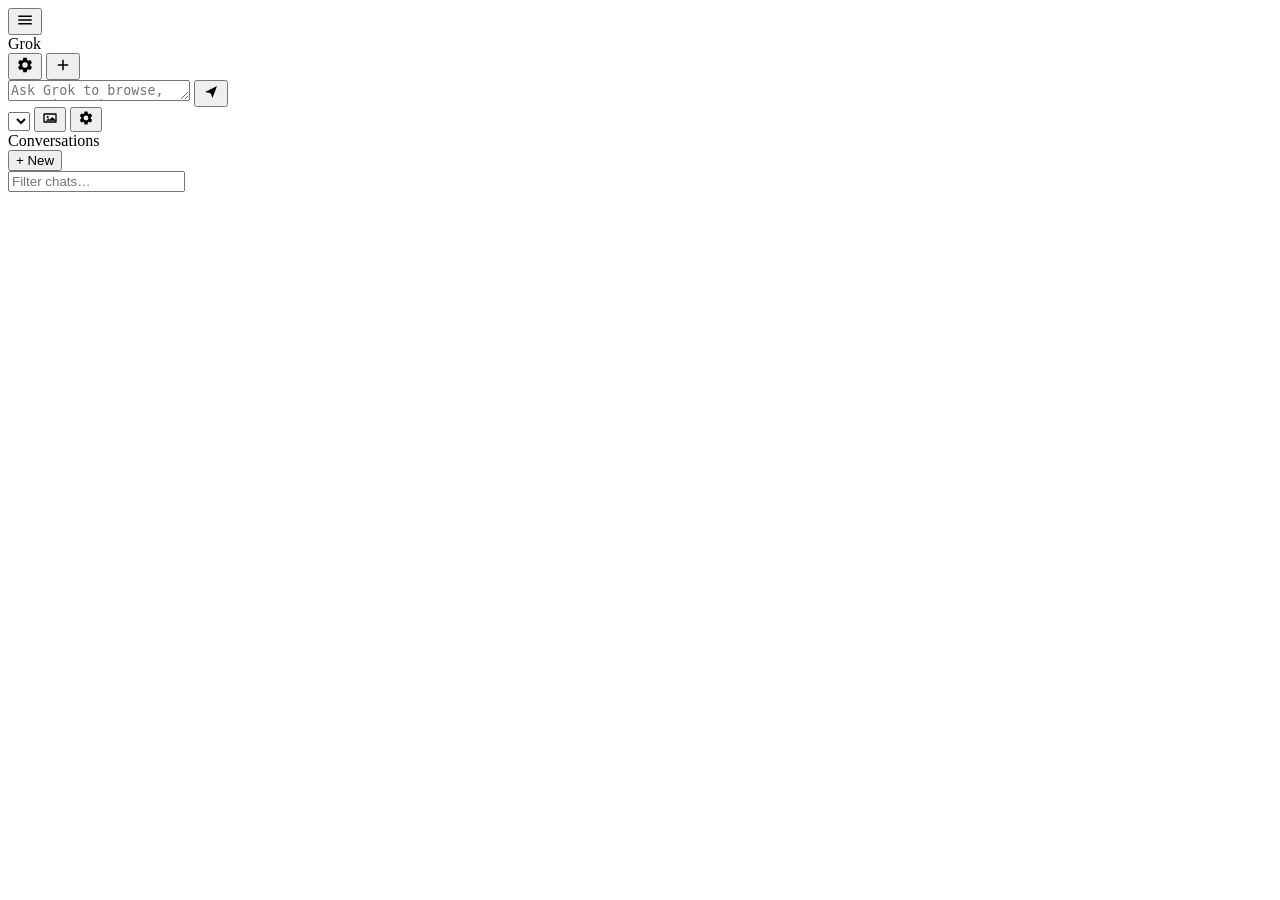
==== companion/ui/index.html @ cfa8ff23 "Merge pull request #15 from jett22JOE/fix/sidepanel-modern-no-clip fix(ui): dock Grok side panel so " ====
<!DOCTYPE html>
<html lang="en" class="grok-build xpl-sidepanel">
<head>
  <meta charset="utf-8">
  <meta name="viewport" content="width=device-width, initial-scale=1">
  <title>Grok — Xplor</title>
  <link rel="stylesheet" href="/theme.css">
  <script>document.documentElement.setAttribute('data-theme',matchMedia('(prefers-color-scheme: dark)').matches?'dark':'light');</script>
  <link rel="stylesheet" href="/toolbar.css">
  <link rel="stylesheet" href="/style.css">
</head>
<body>
  <div id="grok-toolbar-mount"></div>

  <main class="chat">
    <header class="chat-bar">
      <button type="button" id="conv-toggle" class="iconbtn" title="Conversations" aria-label="Show conversations" aria-expanded="false">
        <svg viewBox="0 0 24 24" width="18" height="18" aria-hidden="true"><path fill="currentColor" d="M3 6h18v2H3zM3 11h18v2H3zM3 16h18v2H3z"/></svg>
      </button>
      <div class="chat-bar-title" id="chat-title">Grok</div>
      <a id="chat-schedule-link" class="chat-schedule-link" href="/schedules" hidden>Task settings</a>
      <button type="button" id="active-count" class="active-count" hidden title="Chats running — open list"></button>
      <button type="button" id="chat-info-btn" class="iconbtn" title="Chat info" aria-label="Chat info" aria-expanded="false">
        <svg viewBox="0 0 24 24" width="18" height="18" aria-hidden="true"><path fill="currentColor" d="M19.14 12.94c.04-.3.06-.61.06-.94 0-.32-.02-.64-.07-.94l2.03-1.58a.49.49 0 00.12-.61l-1.92-3.32a.49.49 0 00-.59-.22l-2.39.96c-.5-.38-1.03-.7-1.62-.94l-.36-2.54a.48.48 0 00-.48-.41h-3.84c-.24 0-.43.17-.47.41l-.36 2.54c-.59.24-1.13.57-1.62.94l-2.39-.96a.49.49 0 00-.59.22L2.74 8.87a.49.49 0 00.12.61l2.03 1.58c-.05.3-.09.63-.09.94s.02.64.07.94l-2.03 1.58a.49.49 0 00-.12.61l1.92 3.32c.12.22.37.29.59.22l2.39-.96c.5.38 1.03.7 1.62.94l.36 2.54c.05.24.24.41.48.41h3.84c.24 0 .44-.17.47-.41l.36-2.54c.59-.24 1.13-.56 1.62-.94l2.39.96c.22.08.47 0 .59-.22l1.92-3.32c.12-.22.07-.47-.12-.61l-2.01-1.58zM12 15.6a3.6 3.6 0 110-7.2 3.6 3.6 0 010 7.2z"/></svg>
      </button>
      <button type="button" id="new-chat-top" class="iconbtn" title="New conversation" aria-label="New conversation">
        <svg viewBox="0 0 24 24" width="18" height="18" aria-hidden="true"><path fill="currentColor" d="M11 5h2v6h6v2h-6v6h-2v-6H5v-2h6z"/></svg>
      </button>
    </header>

    <div id="chat-info" class="chat-info" hidden></div>

    <div id="messages" class="messages"></div>

    <div id="msg-queue" class="msg-queue" hidden></div>

    <form id="composer" class="composer">
      <div class="composer-row">
        <textarea id="input" rows="1" placeholder="Ask Grok to browse, organize tabs…"></textarea>
        <button type="button" id="stop" class="composer-stop" hidden title="Stop generating" aria-label="Stop">
          <svg viewBox="0 0 24 24" width="16" height="16" aria-hidden="true"><rect x="6" y="6" width="12" height="12" rx="2" fill="currentColor"/></svg>
        </button>
        <button type="submit" id="send" class="composer-send" title="Send" aria-label="Send">
          <svg viewBox="0 0 24 24" width="18" height="18" aria-hidden="true"><path fill="currentColor" d="M4 12l16-8-6 16-2.5-6.2L4 12z"/></svg>
        </button>
      </div>
      <div class="composer-tools">
        <select id="model-select" class="composer-model-select" title="Model" aria-label="Model"></select>
        <button type="button" id="img-search" class="composer-gear" title="Search this tab's image with Grok" aria-label="Search this tab's image with Grok"><svg viewBox="0 0 24 24" width="16" height="16" aria-hidden="true"><path fill="currentColor" d="M21 5H3a1 1 0 00-1 1v12a1 1 0 001 1h18a1 1 0 001-1V6a1 1 0 00-1-1zm-1 12H4V7h16v10zM8.5 9a1.5 1.5 0 110 3 1.5 1.5 0 010-3zM6 16l3.5-3.5 2 2 4-4L20 15v1H6z"/></svg></button>
        <button type="button" id="effort-gear" class="composer-gear" title="Response settings" aria-label="Response settings">
          <svg viewBox="0 0 24 24" width="16" height="16" aria-hidden="true"><path fill="currentColor" d="M19.14 12.94c.04-.3.06-.61.06-.94 0-.32-.02-.64-.07-.94l2.03-1.58a.49.49 0 00.12-.61l-1.92-3.32a.49.49 0 00-.59-.22l-2.39.96c-.5-.38-1.03-.7-1.62-.94l-.36-2.54a.48.48 0 00-.48-.41h-3.84c-.24 0-.43.17-.47.41l-.36 2.54c-.59.24-1.13.57-1.62.94l-2.39-.96a.49.49 0 00-.59.22L2.74 8.87a.49.49 0 00.12.61l2.03 1.58c-.05.3-.09.63-.09.94s.02.64.07.94l-2.03 1.58a.49.49 0 00-.12.61l1.92 3.32c.12.22.37.29.59.22l2.39-.96c.5.38 1.03.7 1.62.94l.36 2.54c.04.24.23.41.47.41h3.84c.24 0 .44-.17.47-.41l.36-2.54c.59-.24 1.13-.56 1.62-.94l2.39.96c.22.08.47 0 .59-.22l1.92-3.32a.49.49 0 00-.12-.61l-2.01-1.58zM12 15.6a3.6 3.6 0 110-7.2 3.6 3.6 0 010 7.2z"/></svg>
        </button>
      </div>
      <div id="effort-popover" class="effort-popover" hidden>
        <div class="effort-title">Response settings</div>
        <label class="effort-row"><span>Effort</span>
          <select id="effort-select">
            <option value="low">Low — fastest</option>
            <option value="medium">Medium</option>
            <option value="high">High</option>
            <option value="xhigh">Extra high</option>
            <option value="max">Max</option>
          </select>
        </label>
        <label class="effort-row"><span>Max turns</span>
          <input id="maxturns-input" type="number" min="1" max="200" step="1" />
        </label>
        <div class="effort-hint">Lower effort + fewer turns = faster replies.</div>
      </div>
    </form>
  </main>

  <div class="drawer-backdrop" id="drawer-backdrop" hidden></div>
  <aside class="sidebar" id="conv-drawer" aria-hidden="true">
    <div class="sidebar-head">
      <div class="sidebar-label">Conversations</div>
      <button type="button" id="new-chat" class="sidebar-new" title="New conversation">+ New</button>
    </div>
    <input type="search" id="conv-filter" class="conv-filter" placeholder="Filter chats…" autocomplete="off" title="Press / to focus">
    <ul id="conv-list"></ul>
  </aside>

  <script src="/toolbar.js"></script>
  <script src="/common.js"></script>
  <script src="/app.js"></script>
  <script>
    // Conversations drawer: hidden by default, toggled by the header button.
    (function () {
      var body = document.body;
      var toggle = document.getElementById('conv-toggle');
      var backdrop = document.getElementById('drawer-backdrop');
      var drawer = document.getElementById('conv-drawer');
      var newTop = document.getElementById('new-chat-top');
      var newChat = document.getElementById('new-chat');
      var list = document.getElementById('conv-list');
      function open() {
        body.classList.add('conv-open');
        backdrop.hidden = false;
        toggle.setAttribute('aria-expanded', 'true');
        drawer.setAttribute('aria-hidden', 'false');
      }
      function close() {
        body.classList.remove('conv-open');
        backdrop.hidden = true;
        toggle.setAttribute('aria-expanded', 'false');
        drawer.setAttribute('aria-hidden', 'true');
      }
      toggle && toggle.addEventListener('click', function () {
        body.classList.contains('conv-open') ? close() : open();
      });
      backdrop && backdrop.addEventListener('click', close);
      // Active-chat count badge opens the conversations list to manage running chats.
      var activeCount = document.getElementById('active-count');
      activeCount && activeCount.addEventListener('click', open);
      // Header "+" starts a new chat (reusing the drawer's handler) and closes the drawer.
      newTop && newChat && newTop.addEventListener('click', function () { newChat.click(); close(); });
      // Picking a conversation closes the drawer so the chat gets the full width.
      list && list.addEventListener('click', close);
      document.addEventListener('keydown', function (e) { if (e.key === 'Escape') close(); });
    })();
  </script>
</body>
</html>
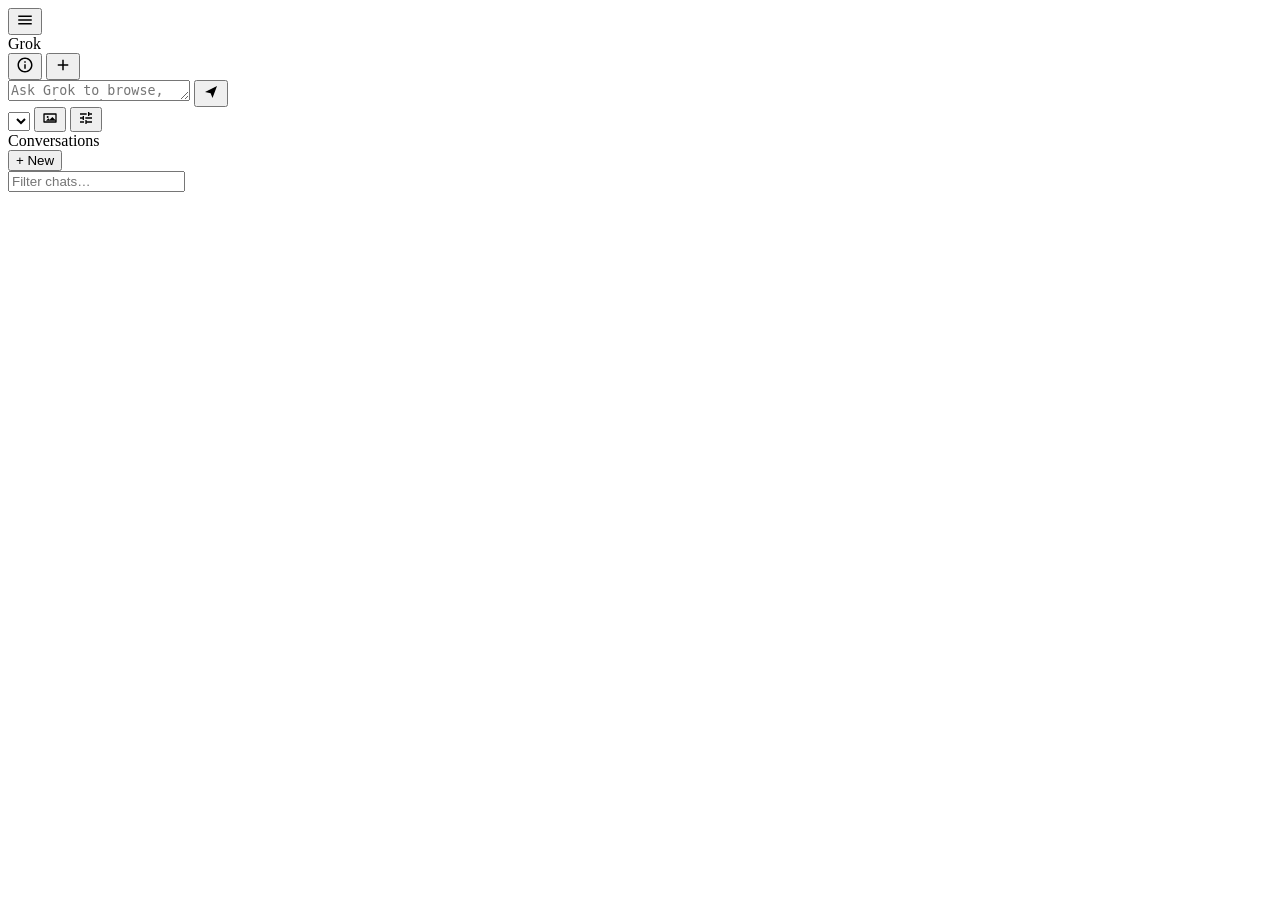
==== commit aaf95721: "ui: settings sections, AI providers, chat polish, color picker, onboarding fixes Settings gets Gener" ====
--- a/companion/ui/index.html
+++ b/companion/ui/index.html
@@ -4,10 +4,12 @@
   <meta charset="utf-8">
   <meta name="viewport" content="width=device-width, initial-scale=1">
   <title>Grok — Xplor</title>
+  <link rel="icon" type="image/svg+xml" href="/grok-icon.svg">
   <link rel="stylesheet" href="/theme.css">
   <script>document.documentElement.setAttribute('data-theme',matchMedia('(prefers-color-scheme: dark)').matches?'dark':'light');</script>
   <link rel="stylesheet" href="/toolbar.css">
   <link rel="stylesheet" href="/style.css">
+  <link rel="stylesheet" href="/polish.css">
 </head>
 <body>
   <div id="grok-toolbar-mount"></div>
@@ -21,7 +23,7 @@
       <a id="chat-schedule-link" class="chat-schedule-link" href="/schedules" hidden>Task settings</a>
       <button type="button" id="active-count" class="active-count" hidden title="Chats running — open list"></button>
       <button type="button" id="chat-info-btn" class="iconbtn" title="Chat info" aria-label="Chat info" aria-expanded="false">
-        <svg viewBox="0 0 24 24" width="18" height="18" aria-hidden="true"><path fill="currentColor" d="M19.14 12.94c.04-.3.06-.61.06-.94 0-.32-.02-.64-.07-.94l2.03-1.58a.49.49 0 00.12-.61l-1.92-3.32a.49.49 0 00-.59-.22l-2.39.96c-.5-.38-1.03-.7-1.62-.94l-.36-2.54a.48.48 0 00-.48-.41h-3.84c-.24 0-.43.17-.47.41l-.36 2.54c-.59.24-1.13.57-1.62.94l-2.39-.96a.49.49 0 00-.59.22L2.74 8.87a.49.49 0 00.12.61l2.03 1.58c-.05.3-.09.63-.09.94s.02.64.07.94l-2.03 1.58a.49.49 0 00-.12.61l1.92 3.32c.12.22.37.29.59.22l2.39-.96c.5.38 1.03.7 1.62.94l.36 2.54c.05.24.24.41.48.41h3.84c.24 0 .44-.17.47-.41l.36-2.54c.59-.24 1.13-.56 1.62-.94l2.39.96c.22.08.47 0 .59-.22l1.92-3.32c.12-.22.07-.47-.12-.61l-2.01-1.58zM12 15.6a3.6 3.6 0 110-7.2 3.6 3.6 0 010 7.2z"/></svg>
+        <svg viewBox="0 0 24 24" width="18" height="18" aria-hidden="true"><path fill="currentColor" d="M11 7h2v2h-2zm0 4h2v6h-2zm1-9C6.48 2 2 6.48 2 12s4.48 10 10 10 10-4.48 10-10S17.52 2 12 2zm0 18c-4.41 0-8-3.59-8-8s3.59-8 8-8 8 3.59 8 8-3.59 8-8 8z"/></svg>
       </button>
       <button type="button" id="new-chat-top" class="iconbtn" title="New conversation" aria-label="New conversation">
         <svg viewBox="0 0 24 24" width="18" height="18" aria-hidden="true"><path fill="currentColor" d="M11 5h2v6h6v2h-6v6h-2v-6H5v-2h6z"/></svg>
@@ -48,7 +50,7 @@
         <select id="model-select" class="composer-model-select" title="Model" aria-label="Model"></select>
         <button type="button" id="img-search" class="composer-gear" title="Search this tab's image with Grok" aria-label="Search this tab's image with Grok"><svg viewBox="0 0 24 24" width="16" height="16" aria-hidden="true"><path fill="currentColor" d="M21 5H3a1 1 0 00-1 1v12a1 1 0 001 1h18a1 1 0 001-1V6a1 1 0 00-1-1zm-1 12H4V7h16v10zM8.5 9a1.5 1.5 0 110 3 1.5 1.5 0 010-3zM6 16l3.5-3.5 2 2 4-4L20 15v1H6z"/></svg></button>
         <button type="button" id="effort-gear" class="composer-gear" title="Response settings" aria-label="Response settings">
-          <svg viewBox="0 0 24 24" width="16" height="16" aria-hidden="true"><path fill="currentColor" d="M19.14 12.94c.04-.3.06-.61.06-.94 0-.32-.02-.64-.07-.94l2.03-1.58a.49.49 0 00.12-.61l-1.92-3.32a.49.49 0 00-.59-.22l-2.39.96c-.5-.38-1.03-.7-1.62-.94l-.36-2.54a.48.48 0 00-.48-.41h-3.84c-.24 0-.43.17-.47.41l-.36 2.54c-.59.24-1.13.57-1.62.94l-2.39-.96a.49.49 0 00-.59.22L2.74 8.87a.49.49 0 00.12.61l2.03 1.58c-.05.3-.09.63-.09.94s.02.64.07.94l-2.03 1.58a.49.49 0 00-.12.61l1.92 3.32c.12.22.37.29.59.22l2.39-.96c.5.38 1.03.7 1.62.94l.36 2.54c.04.24.23.41.47.41h3.84c.24 0 .44-.17.47-.41l.36-2.54c.59-.24 1.13-.56 1.62-.94l2.39.96c.22.08.47 0 .59-.22l1.92-3.32a.49.49 0 00-.12-.61l-2.01-1.58zM12 15.6a3.6 3.6 0 110-7.2 3.6 3.6 0 010 7.2z"/></svg>
+          <svg viewBox="0 0 24 24" width="16" height="16" aria-hidden="true"><path fill="currentColor" d="M3 17v2h6v-2H3zM3 5v2h10V5H3zm10 16v-2h8v-2h-8v-2h-2v6h2zM7 9v2H3v2h4v2h2V9H7zm14 4v-2H11v2h10zm-6-4h2V7h4V5h-4V3h-2v6z"/></svg>
         </button>
       </div>
       <div id="effort-popover" class="effort-popover" hidden>
